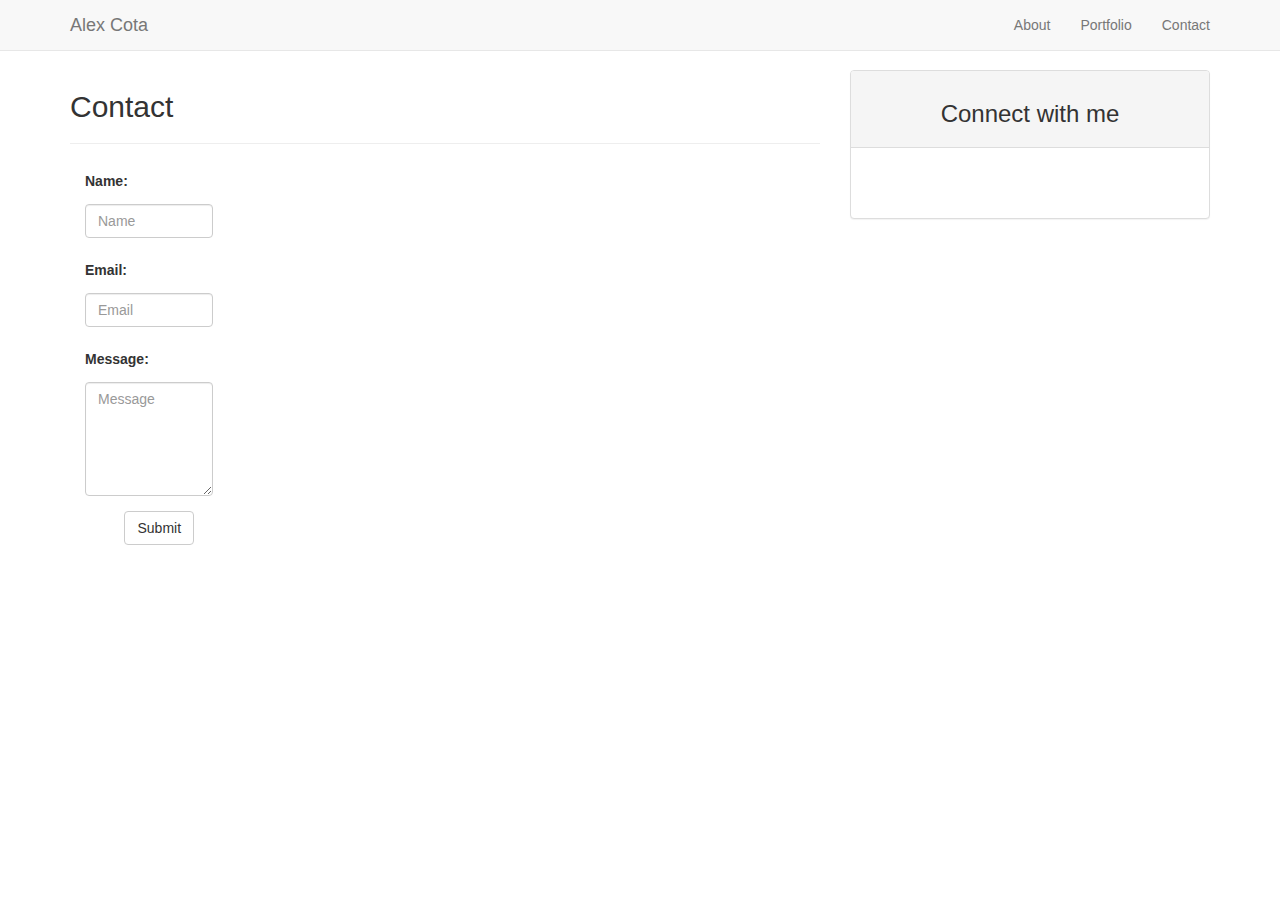
==== contact.html @ e2c4ee27 "Push to origin" ====
<!DOCTYPE html>
<html lang="en-us">

<head>
	<meta charset="utf-8">
	<link rel="stylesheet" type="text/css" href="assets/reset.css">
	<link rel="stylesheet" href="https://maxcdn.bootstrapcdn.com/bootstrap/3.3.7/css/bootstrap.min.css" integrity="sha384-BVYiiSIFeK1dGmJRAkycuHAHRg32OmUcww7on3RYdg4Va+PmSTsz/K68vbdEjh4u" crossorigin="anonymous">
	<link rel="stylesheet" type="text/css" href="assets/style.css">
	<title>Alex's Bootstrap Portfolio</title>
</head>

<body>

<header>
	<!--Navbar-->
	<nav class="navbar navbar-default navbar-fixed-top">
  		<div class="container">
  			<div class="navbar-header">
  				<button type="button" class="navbar-toggle collapsed" data-toggle="collapse" data-target="#navbar" aria-expanded="false" aria-controls="navbar">
  					<span class="sr-only"></span>
  					<span class="icon-bar"></span>
  					<span class="icon-bar"></span>
  					<span class="icon-bar"></span>
  				</button>
			<a class="navbar-brand" href="#">Alex Cota</a>
  		</div>

  		<div id="navbar" class="navbar-collapse collapse">
  			<ul class="nav navbar-nav navbar-right">
  				<li>
  					<a href="index.html">About</a>
  				</li>
  				<li>
  					<a href="portfolio.html">Portfolio</a>
  				</li>
  				<li>
  					<a href="contact.html">Contact</a>
  				</li>
  			</ul>
  		</div>
	</nav>
</header>

	<!--Form-->
<div class="container">
	<div class="row">
		<div class="col-md-8">
			<h2>Contact</h2>
			<hr>
			<div class="col-md-8">
				<form class="form-horizontal">
				<!--Name-->
				<div class="form-group">
				    <label for="inputName" class="col-md-2 control-label">Name:</label>
				    <br>
				    <br>
				    <div class="col-md-8">
				    	<input type="Name" class="form-control" id="inputName" placeholder="Name">
				    </div>
				</div>
				<!--Email-->
				<div class="form-group">
				    <label for="inputEmail" class="col-md-2 control-label">Email:</label>
				    <br>
				    <br>
				    <div class="col-md-8">
				    	<input type="Email" class="form-control" id="inputEmail" placeholder="Email">
				    </div>
				</div>
				<!--Message-->
				<div class="form-group">
	  				<label for="message" class="col-md-2 control-label">Message:</label>
	  				<br>
	  				<br>
	  				<div class="col-md-8">
	 					<textarea class="form-control" type="Message" rows="5" id="message" placeholder="Message"></textarea>
					</div>
				</div>
				<!--Submit Button-->
				<div class="form-group">
				    <div class="col-md-offset-2 col-md-8">
				    	<button type="submit" class="btn btn-default">Submit</button>
				    </div>
				</div>
				</form>
			</div>
		</div>

		<!--Side Panel (Connect with me)-->
		<div class="col-md-4">
			<div class="panel panel-default side-panel">
				<div class="panel-heading">
					<h3>Connect with me</h3>
				</div>
				<div class="panel-body">
					<a href="https://www.linkedin.com/in/alexandra-cota-4a368410a/" target="_blank"> <img id="linkedin-logo" src="assets/1493005954_square-linkedin.png" alt="LinkedIn" height="40" width="40"></a>
					<a href="https://github.com/alexandracota" target="_blank"> <img id="github-logo" src="assets/1493006043_github_square_black.png" alt="GitHub" height="40" width="40"></a>
				</div>
			</div>
		</div>
	</div>
</div>

</body>
</html>
---- assets/style.css ----
body { 
	padding-top: 70px;
	margin: 0 auto;
}

img {
	padding: 20px 0px;
}

.form-horizontal {
	float: left;
}

.side-panel {
	float: left;
	width: 100%;
	text-align: center;
}

.footer {
	text-align: center;
}
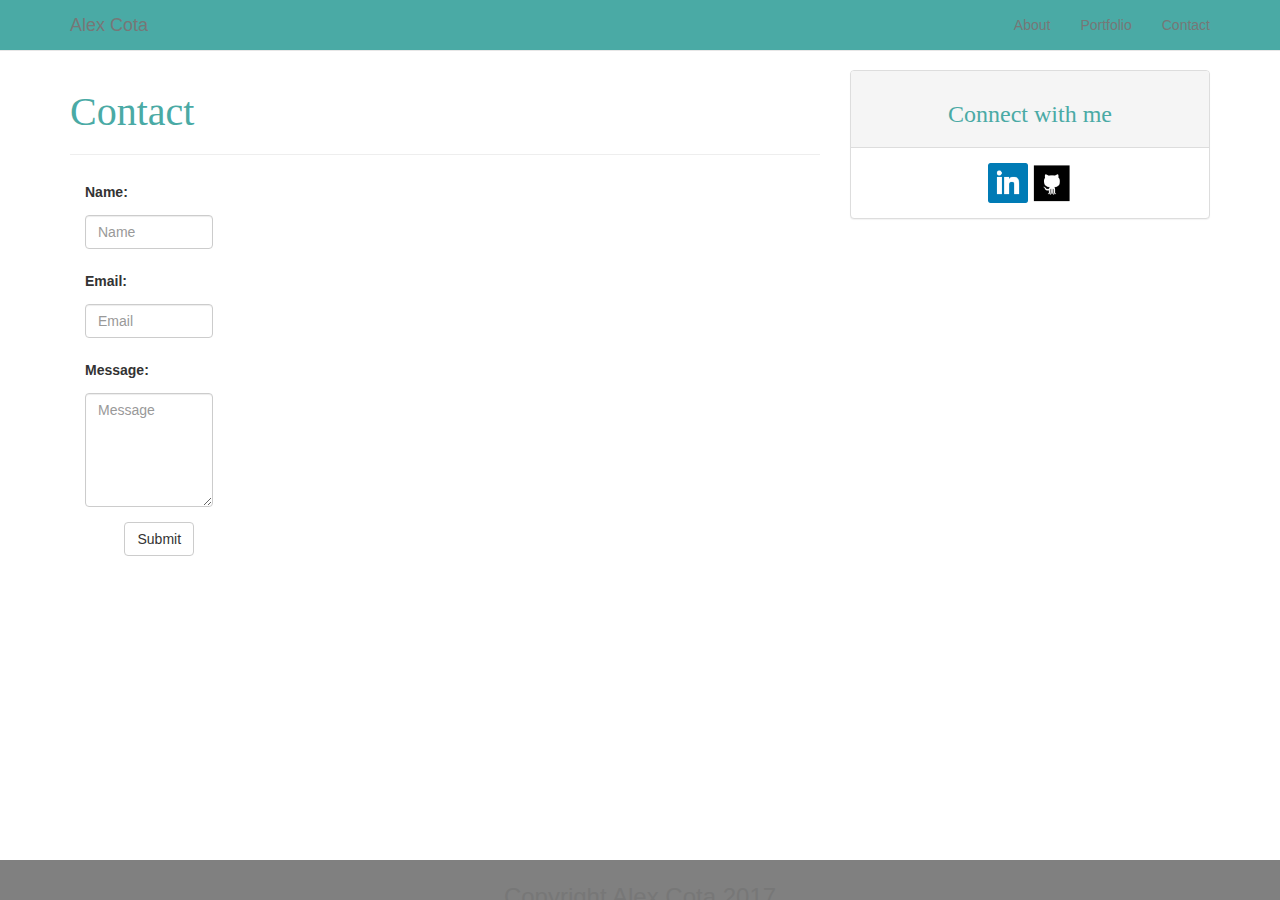
==== commit 46f1fdcc: "Second push to origin" ====
--- a/contact.html
+++ b/contact.html
@@ -101,5 +101,12 @@
 	</div>
 </div>
 
+<footer class="footer">
+	<div class="container">
+		<p class="text-muted">Copyright Alex Cota 2017</p>
+	</div>
+</footer>
+
+
 </body>
 </html>--- a/assets/style.css
+++ b/assets/style.css
@@ -1,10 +1,21 @@
 body { 
 	padding-top: 70px;
-	margin: 0 auto;
+
 }
 
-img {
-	padding: 20px 0px;
+h2 {
+	font-family: "Georgia", Times, Times New Roman, serif;
+	color: #4aaaa5;
+	font-size: 40px;
+}
+
+h3 {
+	font-family: "Georgia", Times, Times New Roman, serif;
+	color: #4aaaa5;
+}
+
+.container {
+	margin: 0 auto;
 }
 
 .form-horizontal {
@@ -18,5 +29,24 @@
 }
 
 .footer {
+	position: absolute;
+	bottom: 0;
+	color: white;
+	background: gray;
+	font-size: 24px;
+	height: 20px;
+	width: 100%;
+	overflow: hidden;
+	margin: 20 auto;
 	text-align: center;
-}+	padding: 20px;
+	clear: both;
+}
+
+.navbar-fixed-top {
+	background-color: #4aaaa5;
+}
+
+.panel-heading {
+	background-color: #4aaaa5;
+}
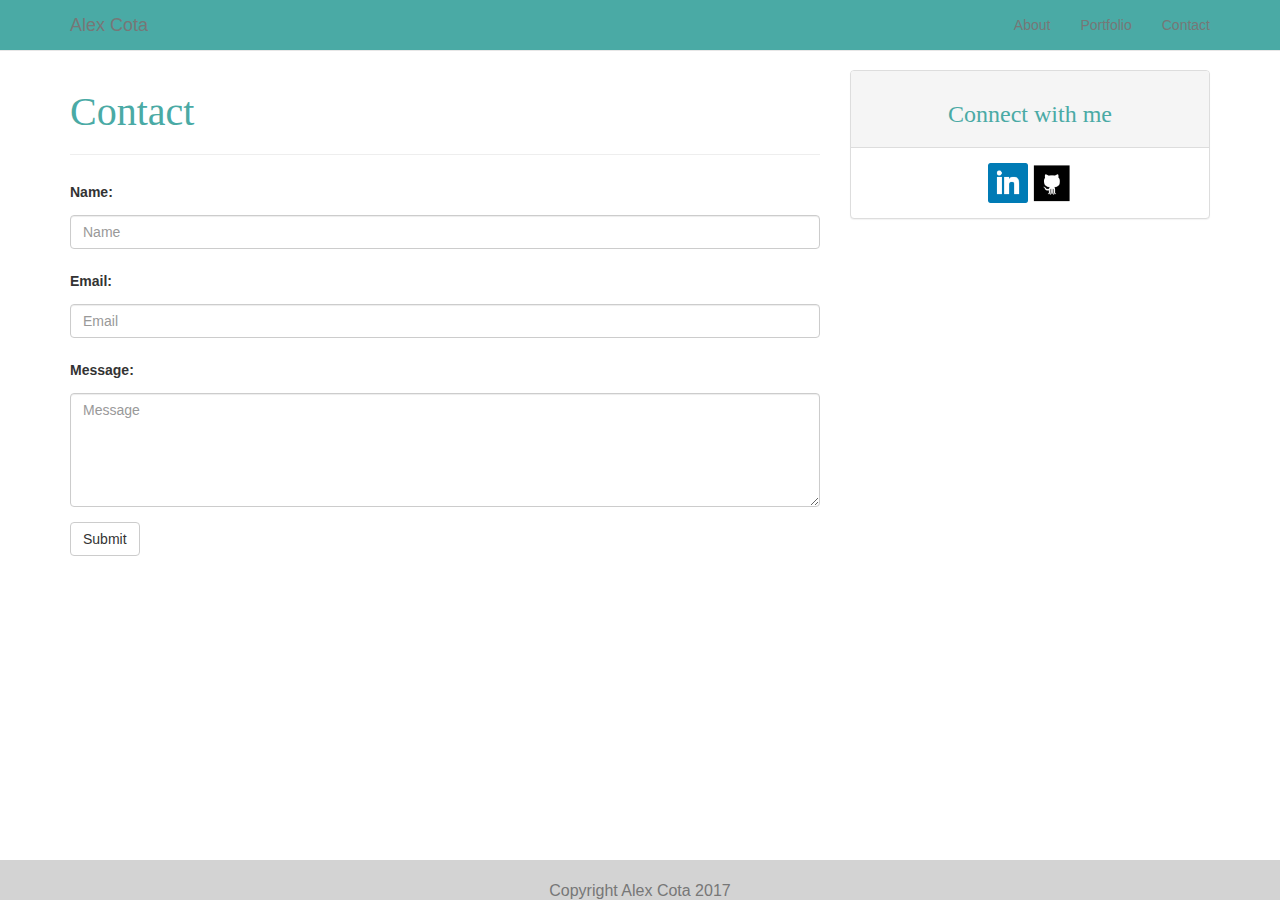
==== commit 2c8cc563: "Push to origin" ====
--- a/contact.html
+++ b/contact.html
@@ -47,43 +47,42 @@
 		<div class="col-md-8">
 			<h2>Contact</h2>
 			<hr>
-			<div class="col-md-8">
 				<form class="form-horizontal">
 				<!--Name-->
 				<div class="form-group">
-				    <label for="inputName" class="col-md-2 control-label">Name:</label>
+				    <label for="inputName" class="col-md-1 control-label">Name:</label>
 				    <br>
 				    <br>
-				    <div class="col-md-8">
+				    <div class="col-md-12">
+				    <!-- <div class="col-md-8"> -->
 				    	<input type="Name" class="form-control" id="inputName" placeholder="Name">
 				    </div>
 				</div>
 				<!--Email-->
 				<div class="form-group">
-				    <label for="inputEmail" class="col-md-2 control-label">Email:</label>
+				    <label for="inputEmail" class="col-md-1 control-label">Email:</label>
 				    <br>
 				    <br>
-				    <div class="col-md-8">
+				    <div class="col-md-12">
 				    	<input type="Email" class="form-control" id="inputEmail" placeholder="Email">
 				    </div>
 				</div>
 				<!--Message-->
 				<div class="form-group">
-	  				<label for="message" class="col-md-2 control-label">Message:</label>
+	  				<label for="message" class="col-md-1 control-label">Message:</label>
 	  				<br>
 	  				<br>
-	  				<div class="col-md-8">
+	  				<div class="col-md-12">
 	 					<textarea class="form-control" type="Message" rows="5" id="message" placeholder="Message"></textarea>
 					</div>
 				</div>
 				<!--Submit Button-->
 				<div class="form-group">
-				    <div class="col-md-offset-2 col-md-8">
+				    <div class="col-md-8">
 				    	<button type="submit" class="btn btn-default">Submit</button>
 				    </div>
 				</div>
 				</form>
-			</div>
 		</div>
 
 		<!--Side Panel (Connect with me)-->
--- a/assets/style.css
+++ b/assets/style.css
@@ -14,12 +14,17 @@
 	color: #4aaaa5;
 }
 
+.row {
+	margin-bottom: 100px;
+}
+
 .container {
 	margin: 0 auto;
 }
 
 .form-horizontal {
 	float: left;
+	width: 100%;
 }
 
 .side-panel {
@@ -29,11 +34,10 @@
 }
 
 .footer {
-	position: absolute;
+	position: fixed;
 	bottom: 0;
-	color: white;
-	background: gray;
-	font-size: 24px;
+	background: lightgray;
+	font-size: 16px;
 	height: 20px;
 	width: 100%;
 	overflow: hidden;
